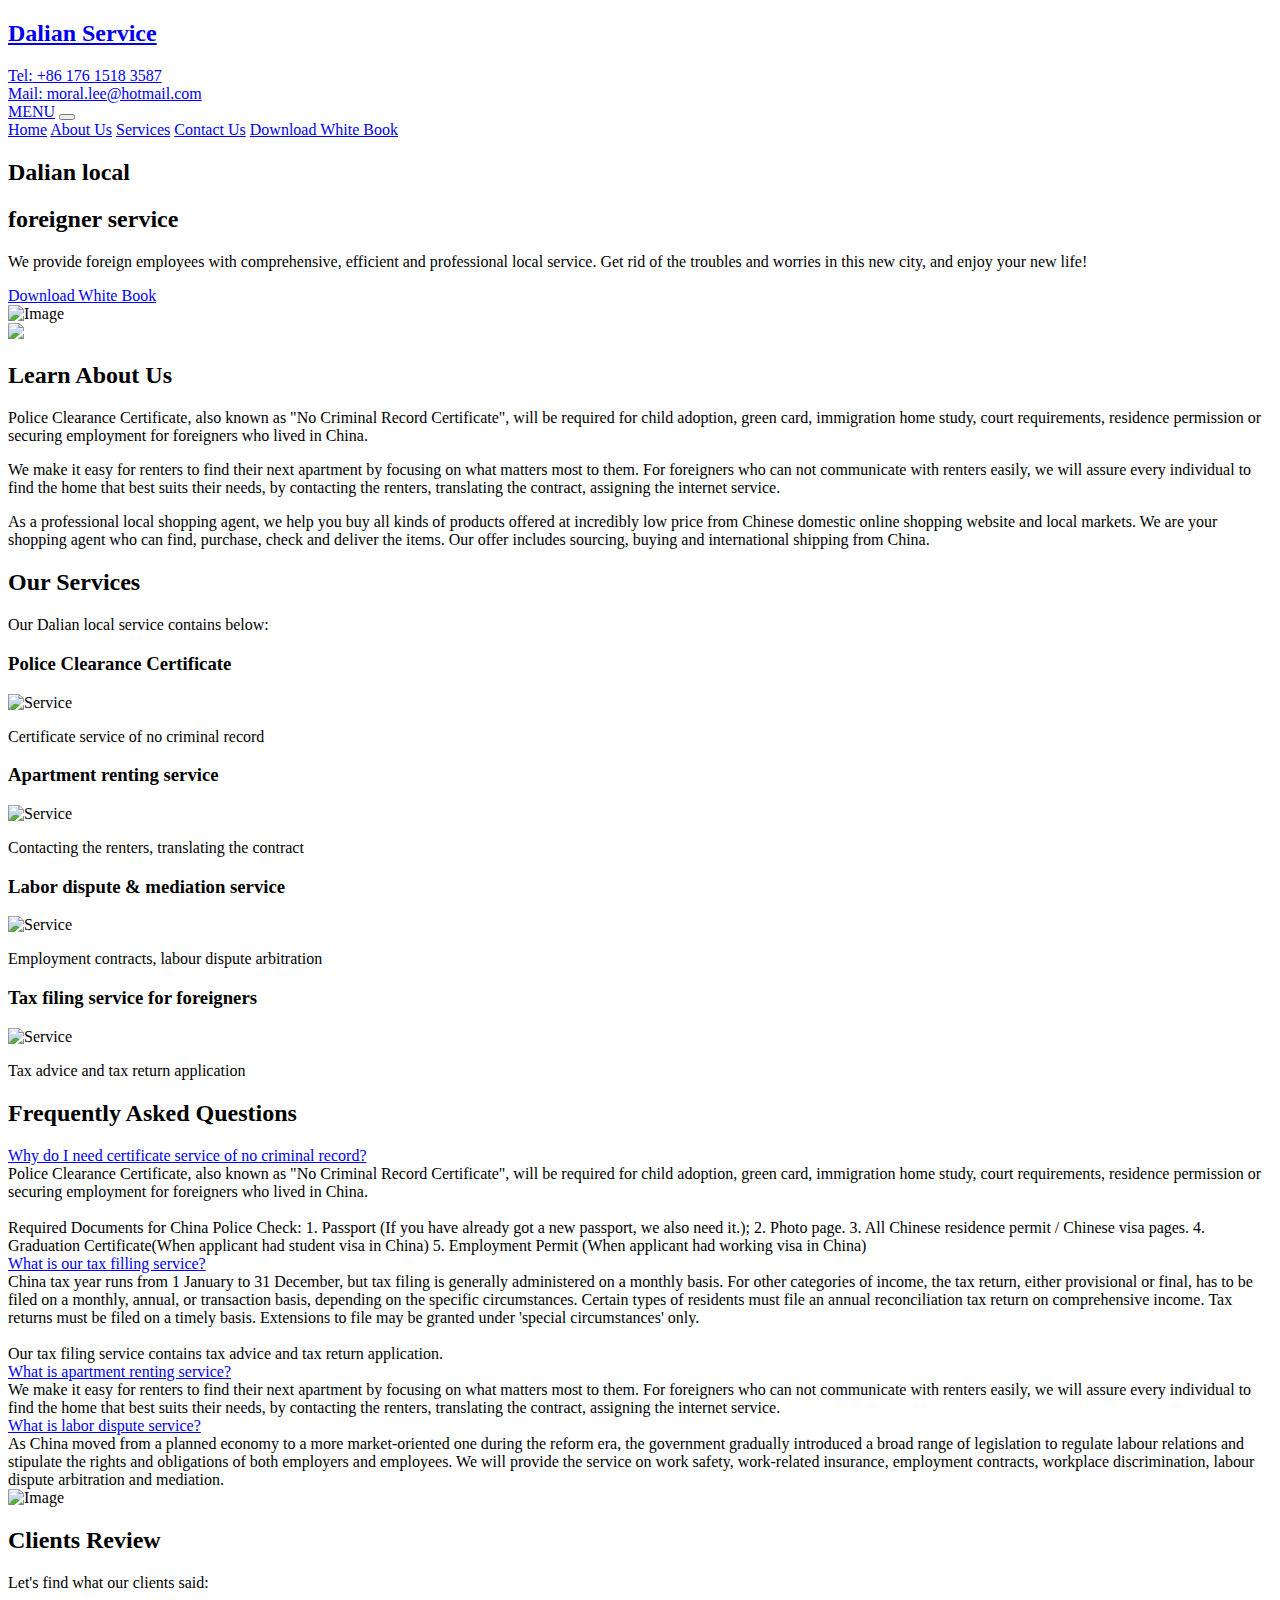
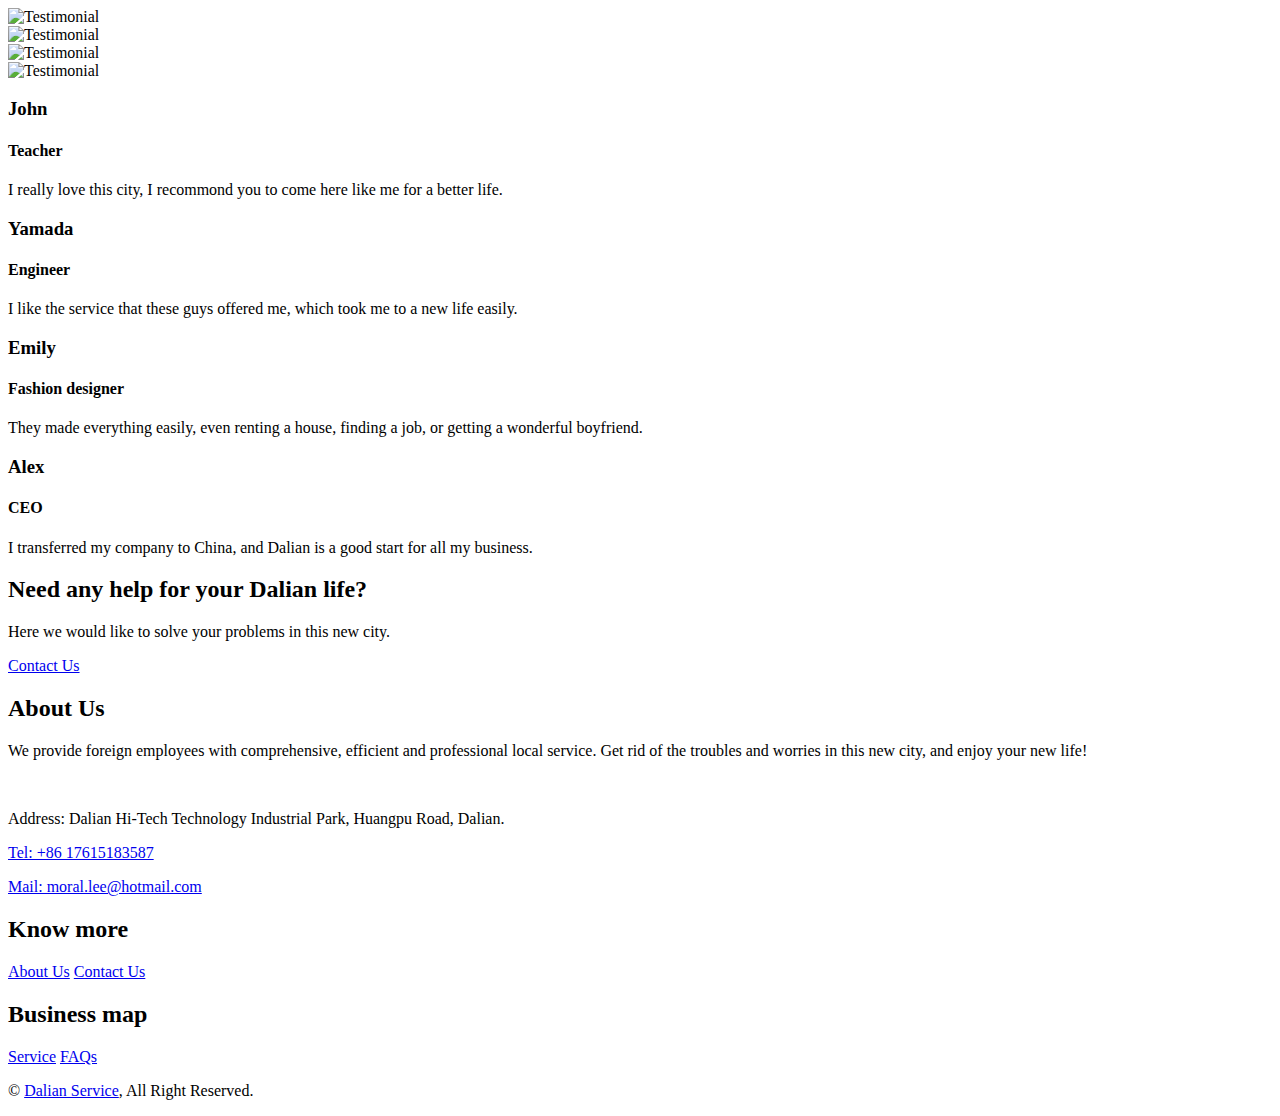
==== index.html @ 691d1328 "Update index.html" ====
<!DOCTYPE html>
<html lang="zh">
    <head>
        <meta charset="utf-8">
        <title>Dalian Service</title>
        <meta content="width=device-width, initial-scale=1.0" name="viewport">

        <!-- Favicon -->
        <link rel="icon" href="https://dalianservice.com/favicon.ico">
        
        
        <!-- CSS Libraries -->
        <link href="https://cdn.jsdelivr.net/gh/dalianservice/cdn@rhinoceros/css/bootstrap.min.css" rel="stylesheet">
        <link href="https://cdn.jsdelivr.net/gh/dalianservice/cdn@rhinoceros/css/all.min.css" rel="stylesheet">
        <link href="https://cdn.jsdelivr.net/gh/dalianservice/cdn@rhinoceros/lib/slick/slick.css" rel="stylesheet">
        <link href="https://cdn.jsdelivr.net/gh/dalianservice/cdn@rhinoceros/lib/slick/slick-theme.css" rel="stylesheet">
        <link href="https://cdn.jsdelivr.net/gh/dalianservice/cdn@rhinoceros/lib/lightbox/css/lightbox.min.css" rel="stylesheet">
        

        <!-- Template Stylesheet -->
        <link href="https://cdn.jsdelivr.net/gh/dalianservice/cdn@rhinoceros/css/style.css" rel="stylesheet">
    </head>

    <body>
        <div class="wrapper">
            <!-- Header Start -->
            <div class="header">
                <div class="container-fluid">
                    <div class="row align-items-center">
                        <div class="col-lg-2">
                            <div class="brand">
                                <h2><strong><a href="https://dalianservice.com">Dalian Service</a></strong></h2>
                            </div>
                        </div>
                        <div class="col-lg-10">
                            <div class="topbar">
                                <div class="topbar-col">
                                    <a href="tel:+86 176 1518 3587">Tel: +86 176 1518 3587</a>
                                </div>
                                <div class="topbar-col">
                                    <a href="mailto:moral.lee@hotmail.com">Mail: moral.lee@hotmail.com</a>
                                </div>
                                <div class="topbar-col">
                                    <div class="topbar-social">
                                    </div>
                                </div>
                            </div>
                            <div class="navbar navbar-expand-lg bg-light navbar-light">
                                <a href="#" class="navbar-brand">MENU</a>
                                <button type="button" class="navbar-toggler" data-toggle="collapse" data-target="#navbarCollapse">
                                    <span class="navbar-toggler-icon"></span>
                                </button>

                                <div class="collapse navbar-collapse justify-content-between" id="navbarCollapse">
                                    <div class="navbar-nav ml-auto">
                                        <a href="https://dalianservice.com" class="nav-item nav-link active">Home</a>
                                        <a href="#about" class="nav-item nav-link">About Us</a>
                                        <a href="#services" class="nav-item nav-link">Services</a>
                                        <a href="#contact" class="nav-item nav-link">Contact Us</a>
                                        <a href="https://cdn.jsdelivr.net/gh/dalianservice/cdn@rhinoceros/asset/whitebook.pdf" class="btn">Download White Book</a>
                                    </div>
                                </div>
                            </div>
                        </div>
                    </div>
                </div>
            </div>
            <!-- Header End -->


            <!-- Hero Start -->
            <div class="hero">
                <div class="container-fluid">
                    <div class="row align-items-center">
                        <div class="col-md-6">
                            <h2>Dalian local</h2>
                            <h2><span>foreigner</span> service</h2>
                            <p>We provide foreign employees with comprehensive, efficient and professional local service. Get rid of the troubles and worries in this new city, and enjoy your new life!</p>
                            <a class="btn" href="https://cdn.jsdelivr.net/gh/dalianservice/cdn@rhinoceros/asset/whitebook.pdf">Download White Book</a>
                        </div>
                        <div class="col-md-6">
                            <img src="https://dalianservice.com/img/hero.jpg" alt="Image">
                        </div>
                    </div>
                </div>
            </div>
            <!-- Hero End -->
            
              <a name="about"></a>
            <!-- About Start -->
            <div class="about">
                <div class="container-fluid">
                    <div class="row align-items-center">
                        <div class="col-md-6">
                            <div id="video-section">
                                <div class="youtube-player" data-id="MHGbItajTpc">
                                    <img src="https://dalianservice.com/img/dalian.jpg">
                                </div>
                            </div>
                        </div>

                        <div class="col-md-6">
                            <h2 class="section-title">Learn About Us</h2>
                            <p>
                                Police Clearance Certificate, also known as "No Criminal Record Certificate", will be required for child adoption, green card, immigration home study, court requirements, residence permission or securing employment for foreigners who lived in China.
                            </p>
                            <p>
                               We make it easy for renters to find their next apartment by focusing on what matters most to them. For foreigners who can not communicate with renters easily, we will assure every individual to find the home that best suits their needs, by contacting the renters, translating the contract, assigning the internet service.
                            </p>
                            <p>
                            As a professional local shopping agent, we help you buy all kinds of products offered at incredibly low price from Chinese domestic online shopping website and local markets. We are your shopping agent who can find, purchase, check and deliver the items. Our offer includes sourcing, buying and international shipping from China.
                            </p>
                        </div>
                    </div>
                </div>
            </div>
            <!-- About End -->

                       <a name="services"></a>
            <!-- Service Start -->
            <div class="service">
                <div class="container-fluid">
                    <div class="section-header">
                        <h2>Our Services</h2>
 
                        <p>Our Dalian local service contains below:</p>
                    </div>
                    <div class="row">
                        <div class="col-lg-3 col-md-6">
                            <div class="service-item">
                                <h3>Police Clearance Certificate</h3>
                                <img src="https://dalianservice.com/img/certification.jpg" alt="Service">
                                <p>Certificate service of no criminal record</p>
                            </div>
                        </div>
                        <div class="col-lg-3 col-md-6">
                            <div class="service-item">
                                <h3>Apartment renting service</h3>
                                <img src="https://dalianservice.com/img/house.jpg" alt="Service">
                                <p>Contacting the renters, translating the contract</p>
                            </div>
                        </div>
                        <div class="col-lg-3 col-md-6">
                            <div class="service-item">
                                <h3>Labor dispute & mediation service</h3>
                                <img src="https://dalianservice.com/img/labor.jpg" alt="Service">
                                <p>Employment contracts, labour dispute arbitration</p>
                            </div>
                        </div>
                        <div class="col-lg-3 col-md-6">
                            <div class="service-item">
                                <h3>Tax filing service for foreigners</h3>
                                <img src="https://dalianservice.com/img/tax.jpg" alt="Service">
                                <p>Tax advice and tax return application</p>
                            </div>
                        </div>
                    </div>
                </div>
            </div>
            <!-- Service End -->

                       <a name="faq"></a>
            <!-- FAQs Start -->
            <div class="faqs">
                <div class="container-fluid">
                    <div class="row align-items-center">
                        <div class="col-md-6">
                            <h2 class="section-title">Frequently Asked Questions</h2>
                            <div id="accordion">
                                <div class="card">
                                    <div class="card-header">
                                        <a class="card-link collapsed" data-toggle="collapse" href="#collapseOne" aria-expanded="true">
                                           Why do I need certificate service of no criminal record?
                                        </a>
                                    </div>
                                    <div id="collapseOne" class="collapse show" data-parent="#accordion">
                                        <div class="card-body">
                                            Police Clearance Certificate, also known as "No Criminal Record Certificate", will be required for child adoption, green card, immigration home study, court requirements, residence permission or securing employment for foreigners who lived in China.<br /><br />Required Documents for China Police Check: 1. Passport (If you have already got a new passport, we also need it.); 2. Photo page. 3. All Chinese residence permit / Chinese visa pages. 4. Graduation Certificate(When applicant had student visa in China) 5. Employment Permit (When applicant had working visa in China)

                                        </div>
                                    </div>
                                </div>
                                <div class="card">
                                    <div class="card-header">
                                        <a class="card-link" data-toggle="collapse" href="#collapseTwo">
                                            What is our tax filling service?
                                        </a>
                                    </div>
                                    <div id="collapseTwo" class="collapse" data-parent="#accordion">
                                        <div class="card-body">
                                            China tax year runs from 1 January to 31 December, but tax filing is generally administered on a monthly basis. For other categories of income, the tax return, either provisional or final, has to be filed on a monthly, annual, or transaction basis, depending on the specific circumstances. Certain types of residents must file an annual reconciliation tax return on comprehensive income. Tax returns must be filed on a timely basis. Extensions to file may be granted under 'special circumstances' only. <br /><br />Our tax filing service contains tax advice and tax return application.
                                        </div>
                                    </div>
                                </div>
                                <div class="card">
                                    <div class="card-header">
                                        <a class="card-link" data-toggle="collapse" href="#collapseThree">
                                            What is apartment renting service?
                                        </a>
                                    </div>
                                    <div id="collapseThree" class="collapse" data-parent="#accordion">
                                        <div class="card-body">
                                           We make it easy for renters to find their next apartment by focusing on what matters most to them. For foreigners who can not communicate with renters easily, we will assure every individual to find the home that best suits their needs, by contacting the renters, translating the contract, assigning the internet service.
                                        </div>
                                    </div>
                                </div>
                                <div class="card">
                                    <div class="card-header">
                                        <a class="card-link" data-toggle="collapse" href="#collapseFour">
                                            What is labor dispute service?
                                        </a>
                                    </div>
                                    <div id="collapseFour" class="collapse" data-parent="#accordion">
                                        <div class="card-body">
                                            As China moved from a planned economy to a more market-oriented one during the reform era, the government gradually introduced a broad range of legislation to regulate labour relations and stipulate the rights and obligations of both employers and employees. We will provide the service on work safety, work-related insurance, employment contracts, workplace discrimination, labour dispute arbitration and mediation.
                                        </div>
                                    </div>
                                </div> 
                            </div>
                        </div>
                        <div class="col-md-6">
                            <img src="https://dalianservice.com/img/faqs.jpg" alt="Image">
                        </div>
                    </div>
                </div>
            </div>
            <!-- FAQs End -->

                       <a name="review"></a>
            <!-- Testimonial Start -->
            <div class="testimonial">
                <div class="container">
                    <div class="section-header">
                        <h2>Clients Review</h2>
                        <p>Let's find what our clients said:</p>
                    </div>
                    <div class="row">
                        <div class="col-12">
                            <div class="testimonial-slider-nav">
                                <div class="slider-nav"><img src="https://dalianservice.com/img/testimonial-1.jpg" alt="Testimonial"></div>
                                <div class="slider-nav"><img src="https://dalianservice.com/img/testimonial-2.jpg" alt="Testimonial"></div>
                                <div class="slider-nav"><img src="https://dalianservice.com/img/testimonial-3.jpg" alt="Testimonial"></div>
                                <div class="slider-nav"><img src="https://dalianservice.com/img/testimonial-4.jpg" alt="Testimonial"></div>
                            </div>
                        </div>
                    </div>
                    <div class="row">
                        <div class="col-12">
                            <div class="testimonial-slider">
                                <div class="slider-item">
                                    <h3>John</h3>
                                    <h4>Teacher</h4>
                                    <p>I really love this city, I recommond you to come here like me for a better life.</p>
                                </div>
                                <div class="slider-item">
                                    <h3>Yamada</h3>
                                    <h4>Engineer</h4>
                                    <p>I like the service that these guys offered me, which took me to a new life easily.</p>
                                </div>
                                <div class="slider-item">
                                    <h3>Emily</h3>
                                    <h4>Fashion designer</h4>
                                    <p>They made everything easily, even renting a house, finding a job, or getting a wonderful boyfriend.</p>
                                </div>
                                <div class="slider-item">
                                    <h3>Alex</h3>
                                    <h4>CEO</h4>
                                    <p>I transferred my company to China, and Dalian is a good start for all my business.</p>
                                </div>

                            </div>
                        </div>
                    </div>
                </div>
            </div>
            <!-- Testimonial End -->

        <a name="contact"></a>    
            <!-- Call to Action Start -->
            <div class="call-to-action">
                <div class="container">
                    <div class="row align-items-center">
                        <div class="col-md-9">
                            <h2>Need any help for your Dalian life?</h2>
                            <p>
                                Here we would like to solve your problems in this new city.
                            </p>
                        </div>
                        <div class="col-md-3">
                            <a class="btn" href="mailto:moral.lee@hotmail.com">Contact Us</a>
                        </div>
                    </div>
                </div>
            </div>
            <!-- Call to Action End -->


            <!-- Footer Start -->
            <div class="footer">
                <div class="container">
                    <div class="row">
                        <div class="col-md-5">
                            <div class="footer-about">
                                <h2>About Us</h2>
                                <p>
                                    We provide foreign employees with comprehensive, efficient and professional local service. Get rid of the troubles and worries in this new city, and enjoy your new life!
                                </p>
                                <br>
                                <p>Address: Dalian Hi-Tech Technology Industrial Park, Huangpu Road, Dalian.</p>
                                <p><a href="tel:+86 176 1518 3587">Tel: +86 17615183587</a></p>
                                <p><a href="mailto:moral.lee@hotmail.com">Mail: moral.lee@hotmail.com</a></p>
                            </div>
                        </div>
                        <div class="col-md-7">
                            <div class="row">
                                <div class="col-md-6">
                                    <div class="footer-link">
                                        <h2>Know more</h2>
                                        <a href="https://dalianservice.com/#about">About Us</a>
                                        <a href="https://dalianservice.com/#contact">Contact Us</a>
                                    </div>
                                </div>
                                <div class="col-md-6">
                                    <div class="footer-link">
                                        <h2>Business map</h2>
                                        <a href="https://dalianservice.com/#service">Service</a>
                                        <a href="https://dalianservice.com/#faq">FAQs</a>
                                    </div>
                                </div>
                            </div>
                        </div>
                    </div>
                </div>
                <div class="container copyright">
                    <div class="row">
                        <div class="col-md-6">
                            <p>&copy; <a href="https://dalianservice.com">Dalian Service</a>, All Right Reserved.</p>
                        </div>
                        <div class="col-md-6">
                            <p></p>
                        </div>
                    </div>
                </div>
            </div>
            <!-- Footer End -->
        </div>

        <!-- JavaScript Libraries -->
        <script src="https://cdn.jsdelivr.net/gh/dalianservice/cdn@rhinoceros/js/jquery-3.4.1.min.js"></script>
        <script src="https://cdn.jsdelivr.net/gh/dalianservice/cdn@rhinoceros/js/bootstrap.bundle.min.js"></script>
        <script src="https://cdn.jsdelivr.net/gh/dalianservice/cdn@rhinoceros/lib/slick/slick.min.js"></script>
        <script src="https://cdn.jsdelivr.net/gh/dalianservice/cdn@rhinoceros/lib/isotope/isotope.pkgd.min.js"></script>
        <script src="https://cdn.jsdelivr.net/gh/dalianservice/cdn@rhinoceros/lib/lightbox/js/lightbox.min.js"></script>

        <!-- Template Javascript -->
        <script src="https://cdn.jsdelivr.net/gh/dalianservice/cdn@rhinoceros/js/main.js"></script>
    </body>
</html>
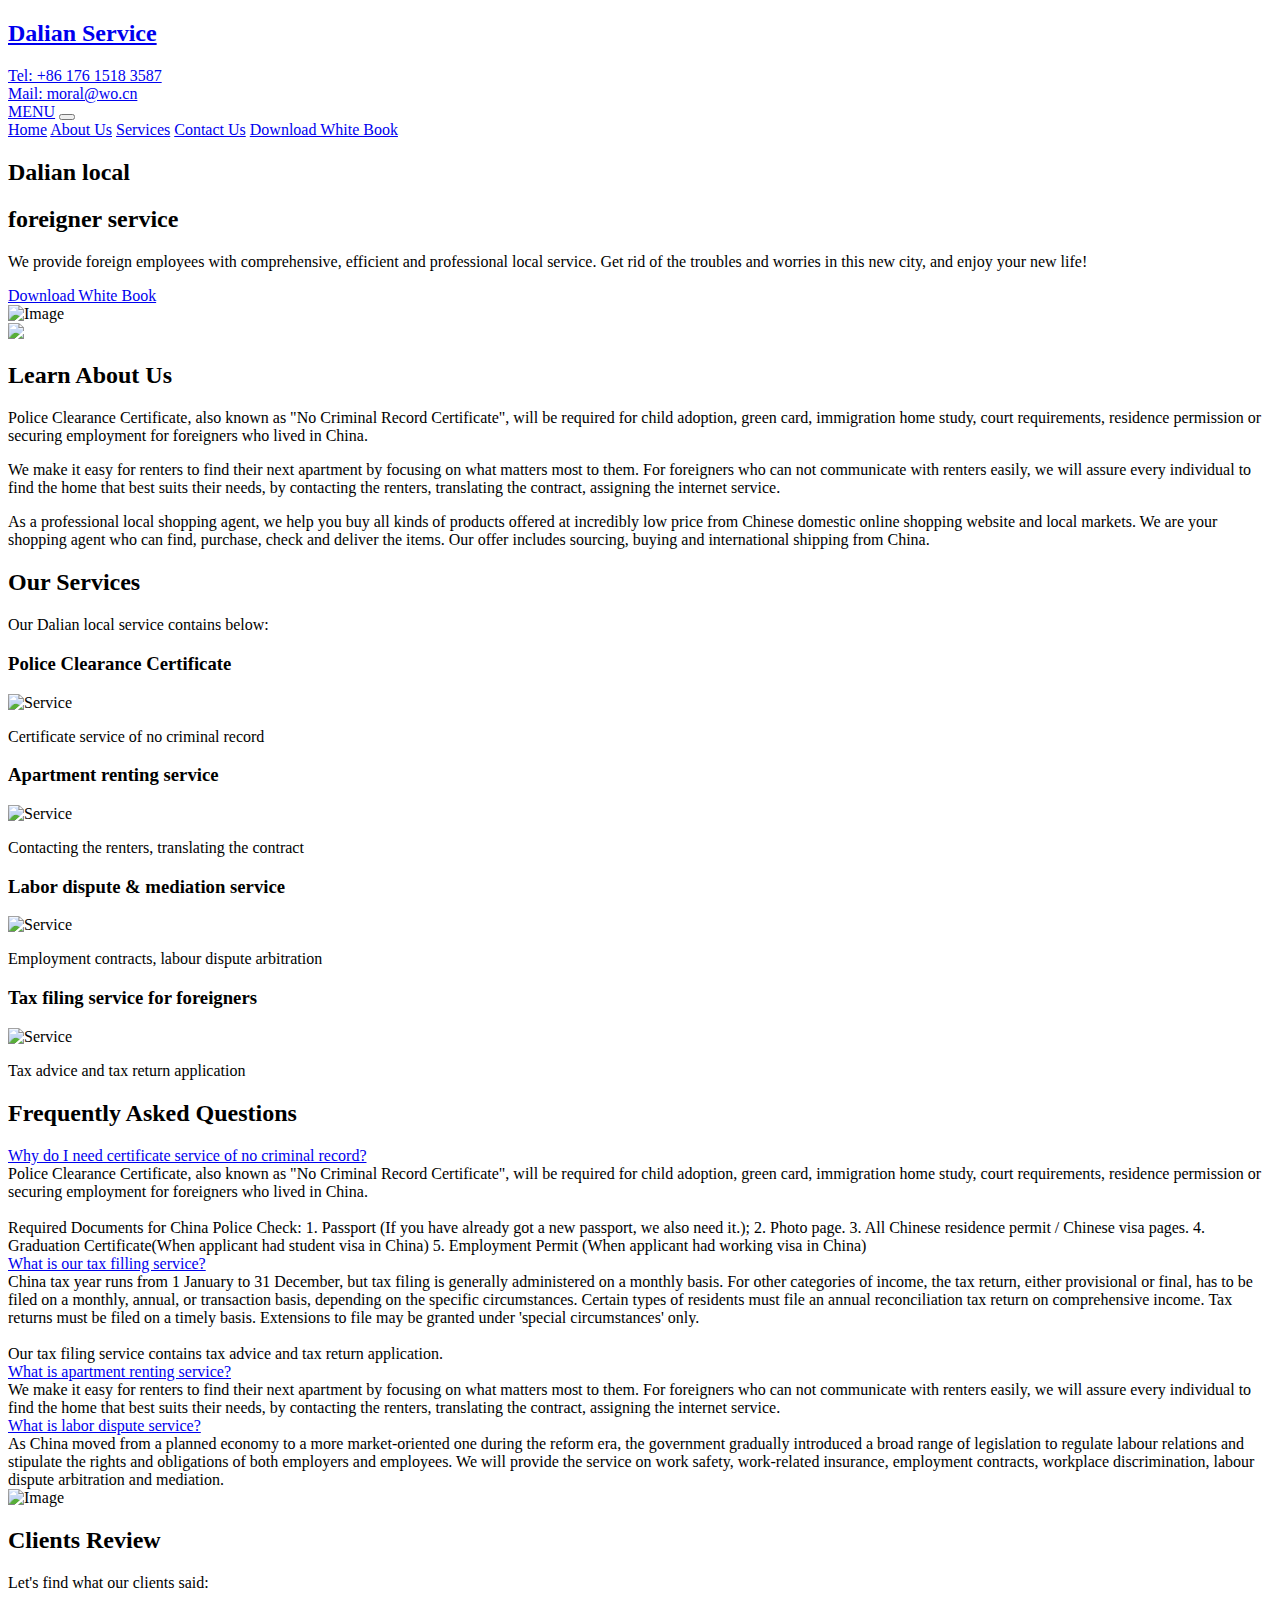
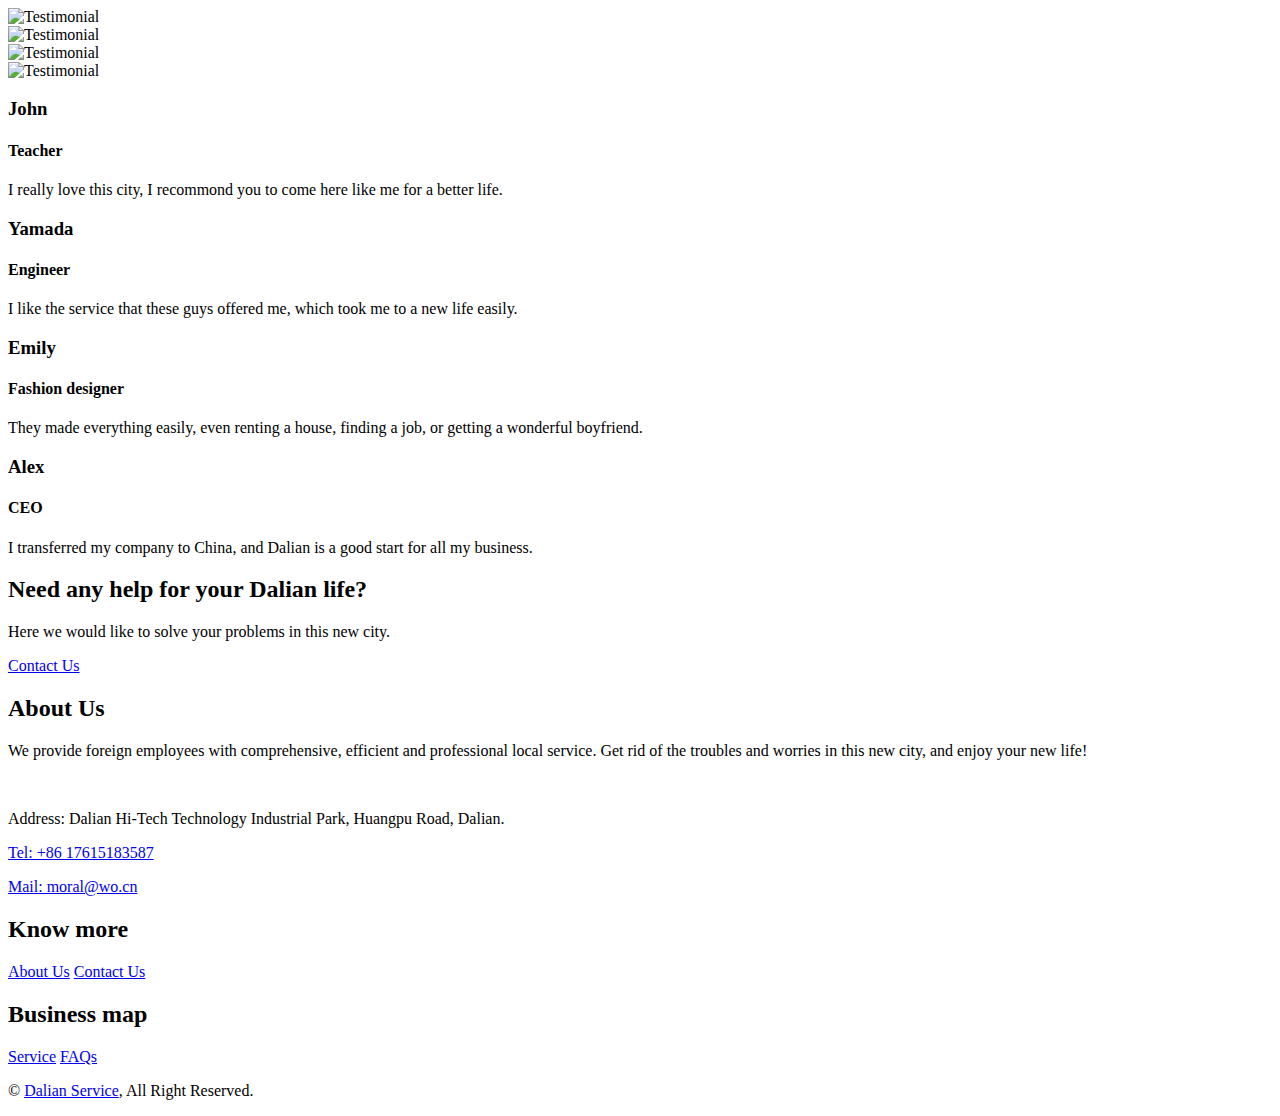
==== commit ed7c8bbd: "Update index.html" ====
--- a/index.html
+++ b/index.html
@@ -10,15 +10,15 @@
         
         
         <!-- CSS Libraries -->
-        <link href="https://cdn.jsdelivr.net/gh/dalianservice/cdn@rhinoceros/css/bootstrap.min.css" rel="stylesheet">
-        <link href="https://cdn.jsdelivr.net/gh/dalianservice/cdn@rhinoceros/css/all.min.css" rel="stylesheet">
-        <link href="https://cdn.jsdelivr.net/gh/dalianservice/cdn@rhinoceros/lib/slick/slick.css" rel="stylesheet">
-        <link href="https://cdn.jsdelivr.net/gh/dalianservice/cdn@rhinoceros/lib/slick/slick-theme.css" rel="stylesheet">
-        <link href="https://cdn.jsdelivr.net/gh/dalianservice/cdn@rhinoceros/lib/lightbox/css/lightbox.min.css" rel="stylesheet">
+        <link href="https://dalianservice.com/css/bootstrap.min.css" rel="stylesheet">
+        <link href="https://dalianservice.com/css/all.min.css" rel="stylesheet">
+        <link href="https://dalianservice.com/lib/slick/slick.css" rel="stylesheet">
+        <link href="https://dalianservice.com/lib/slick/slick-theme.css" rel="stylesheet">
+        <link href="https://dalianservice.com/lib/lightbox/css/lightbox.min.css" rel="stylesheet">
         
 
         <!-- Template Stylesheet -->
-        <link href="https://cdn.jsdelivr.net/gh/dalianservice/cdn@rhinoceros/css/style.css" rel="stylesheet">
+        <link href="https://dalianservice.com/css/style.css" rel="stylesheet">
     </head>
 
     <body>
@@ -38,7 +38,7 @@
                                     <a href="tel:+86 176 1518 3587">Tel: +86 176 1518 3587</a>
                                 </div>
                                 <div class="topbar-col">
-                                    <a href="mailto:moral.lee@hotmail.com">Mail: moral.lee@hotmail.com</a>
+                                    <a href="mailto:moral@wo.cn">Mail: moral@wo.cn</a>
                                 </div>
                                 <div class="topbar-col">
                                     <div class="topbar-social">
@@ -57,7 +57,7 @@
                                         <a href="#about" class="nav-item nav-link">About Us</a>
                                         <a href="#services" class="nav-item nav-link">Services</a>
                                         <a href="#contact" class="nav-item nav-link">Contact Us</a>
-                                        <a href="https://cdn.jsdelivr.net/gh/dalianservice/cdn@rhinoceros/asset/whitebook.pdf" class="btn">Download White Book</a>
+                                        <a href="https://dalianservice.com/asset/whitebook.pdf" class="btn">Download White Book</a>
                                     </div>
                                 </div>
                             </div>
@@ -76,7 +76,7 @@
                             <h2>Dalian local</h2>
                             <h2><span>foreigner</span> service</h2>
                             <p>We provide foreign employees with comprehensive, efficient and professional local service. Get rid of the troubles and worries in this new city, and enjoy your new life!</p>
-                            <a class="btn" href="https://cdn.jsdelivr.net/gh/dalianservice/cdn@rhinoceros/asset/whitebook.pdf">Download White Book</a>
+                            <a class="btn" href="https://dalianservice.com/asset/whitebook.pdf">Download White Book</a>
                         </div>
                         <div class="col-md-6">
                             <img src="https://dalianservice.com/img/hero.jpg" alt="Image">
@@ -287,7 +287,7 @@
                             </p>
                         </div>
                         <div class="col-md-3">
-                            <a class="btn" href="mailto:moral.lee@hotmail.com">Contact Us</a>
+                            <a class="btn" href="mailto:moral@wo.cn">Contact Us</a>
                         </div>
                     </div>
                 </div>
@@ -308,7 +308,7 @@
                                 <br>
                                 <p>Address: Dalian Hi-Tech Technology Industrial Park, Huangpu Road, Dalian.</p>
                                 <p><a href="tel:+86 176 1518 3587">Tel: +86 17615183587</a></p>
-                                <p><a href="mailto:moral.lee@hotmail.com">Mail: moral.lee@hotmail.com</a></p>
+                                <p><a href="mailto:moral@wo.cn">Mail: moral@wo.cn</a></p>
                             </div>
                         </div>
                         <div class="col-md-7">
@@ -346,13 +346,13 @@
         </div>
 
         <!-- JavaScript Libraries -->
-        <script src="https://cdn.jsdelivr.net/gh/dalianservice/cdn@rhinoceros/js/jquery-3.4.1.min.js"></script>
-        <script src="https://cdn.jsdelivr.net/gh/dalianservice/cdn@rhinoceros/js/bootstrap.bundle.min.js"></script>
-        <script src="https://cdn.jsdelivr.net/gh/dalianservice/cdn@rhinoceros/lib/slick/slick.min.js"></script>
-        <script src="https://cdn.jsdelivr.net/gh/dalianservice/cdn@rhinoceros/lib/isotope/isotope.pkgd.min.js"></script>
-        <script src="https://cdn.jsdelivr.net/gh/dalianservice/cdn@rhinoceros/lib/lightbox/js/lightbox.min.js"></script>
+        <script src="https://dalianservice.com/js/jquery-3.4.1.min.js"></script>
+        <script src="https://dalianservice.com/js/bootstrap.bundle.min.js"></script>
+        <script src="https://dalianservice.com/lib/slick/slick.min.js"></script>
+        <script src="https://dalianservice.com/lib/isotope/isotope.pkgd.min.js"></script>
+        <script src="https://dalianservice.com/lib/lightbox/js/lightbox.min.js"></script>
 
         <!-- Template Javascript -->
-        <script src="https://cdn.jsdelivr.net/gh/dalianservice/cdn@rhinoceros/js/main.js"></script>
+        <script src="https://dalianservice.com/js/main.js"></script>
     </body>
 </html>
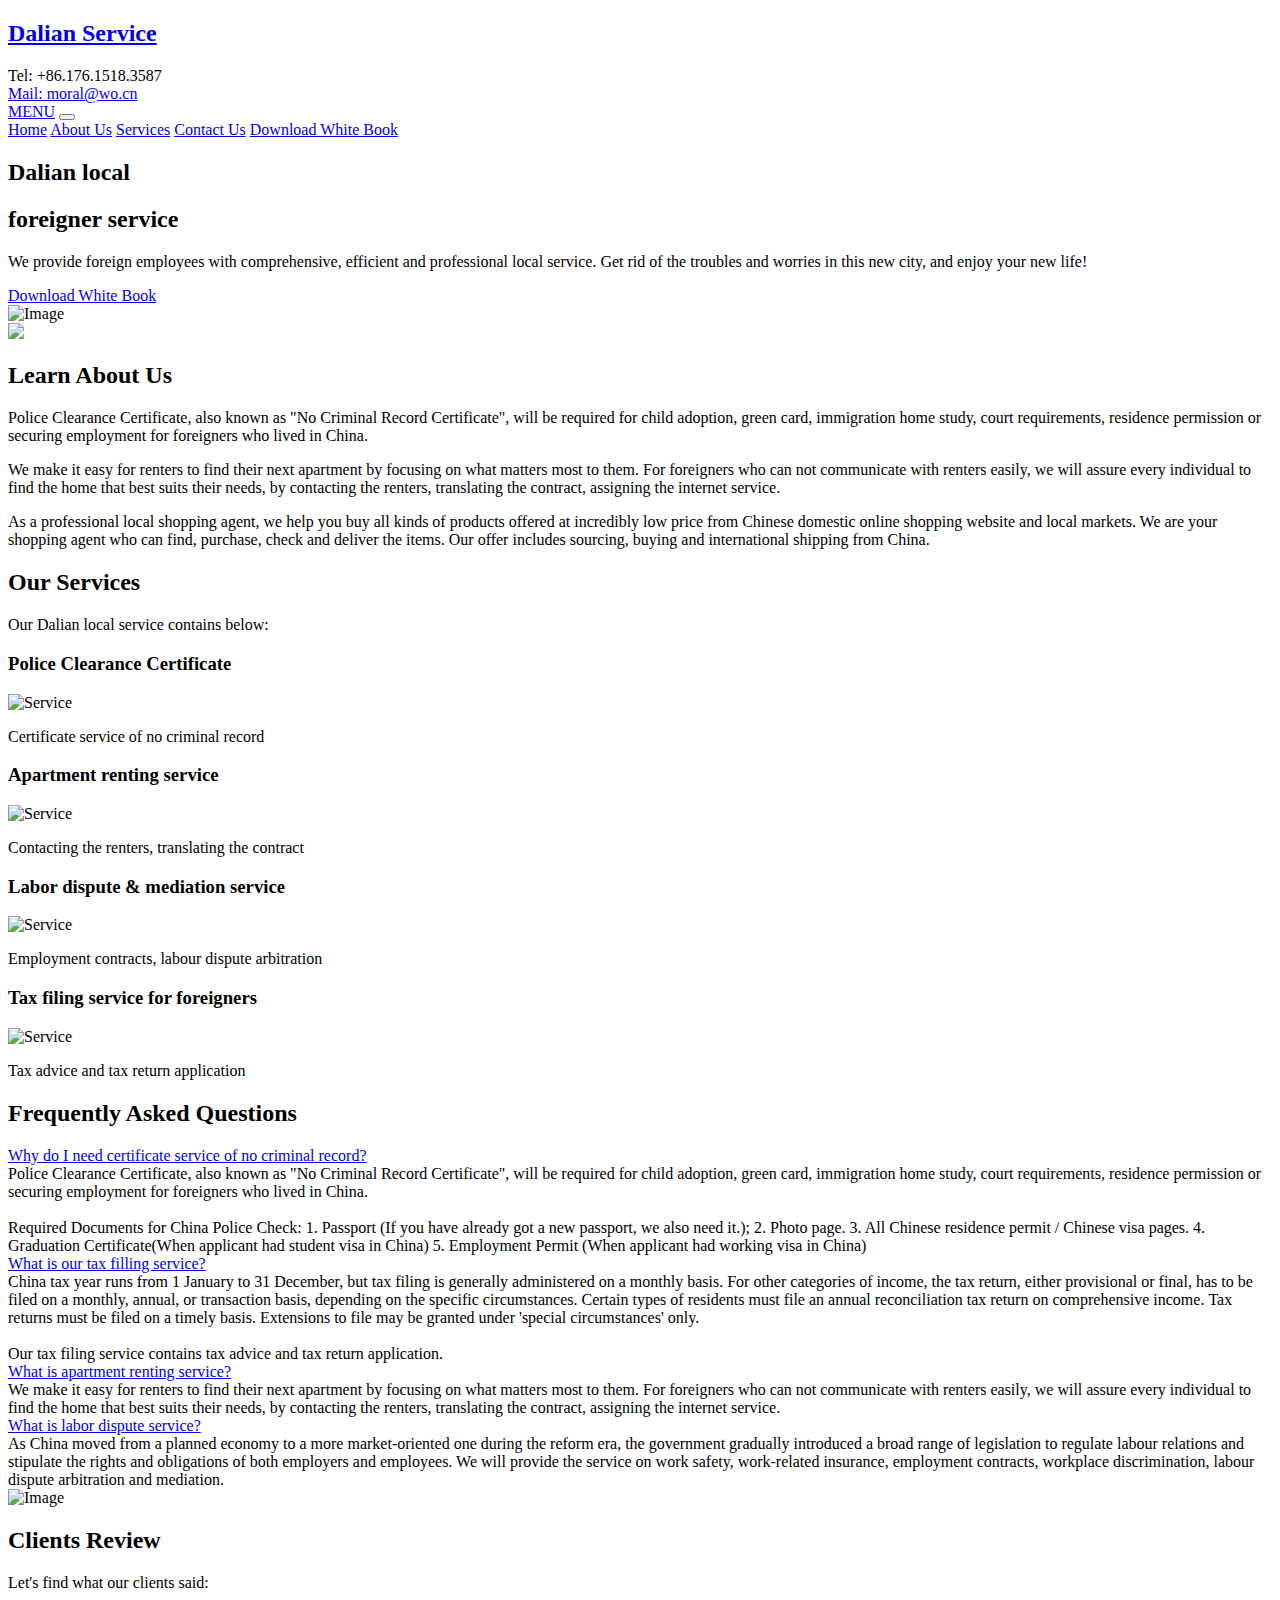
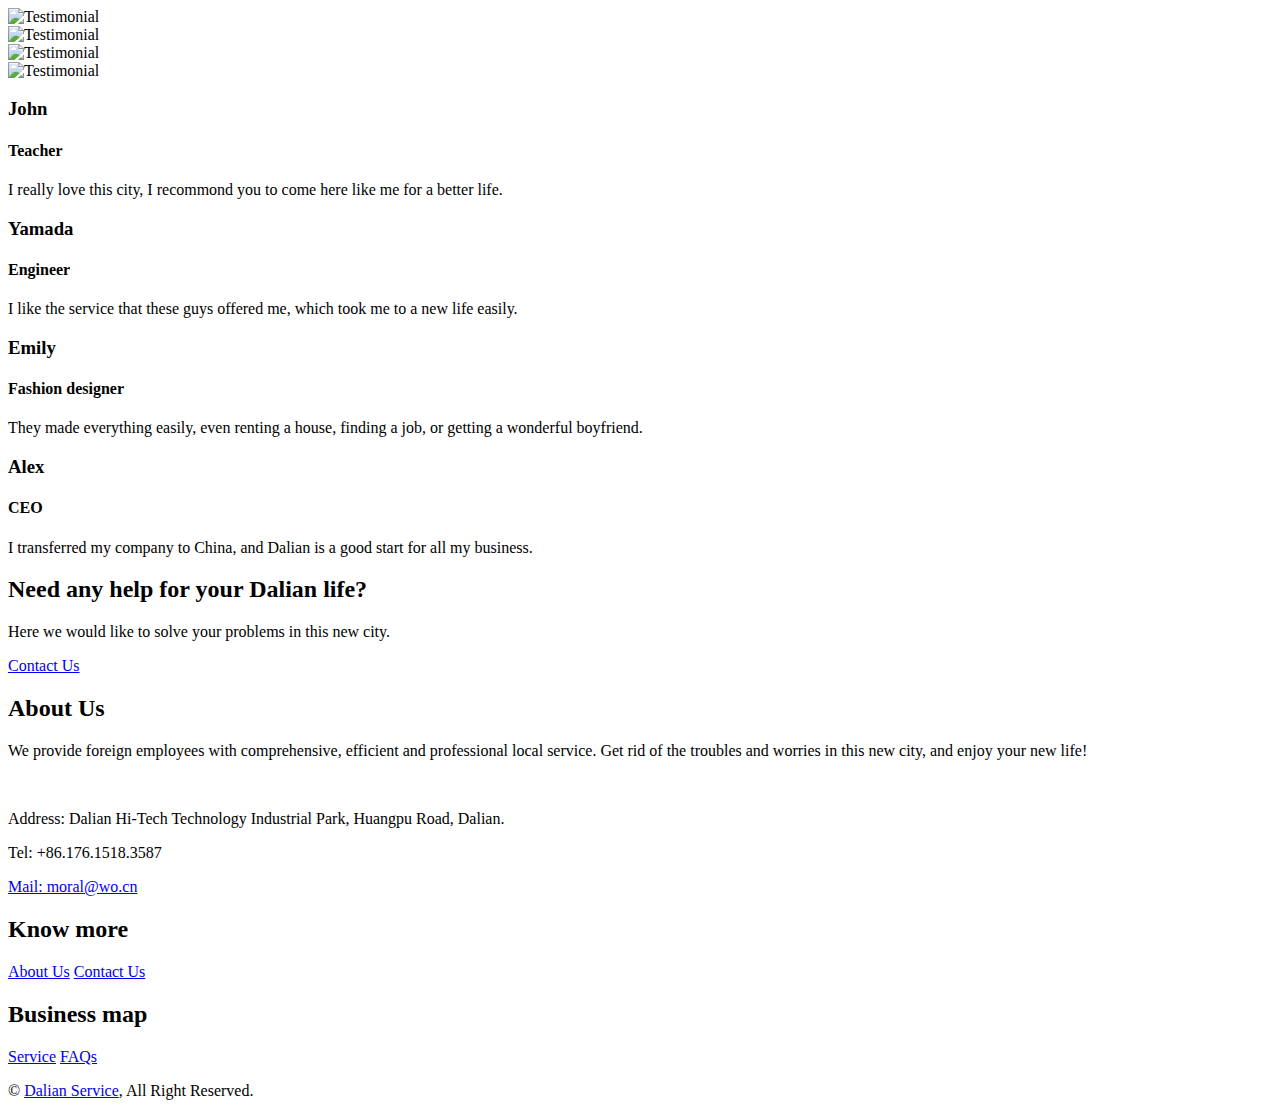
==== commit 3e2d0caf: "Update index.html" ====
--- a/index.html
+++ b/index.html
@@ -35,7 +35,7 @@
                         <div class="col-lg-10">
                             <div class="topbar">
                                 <div class="topbar-col">
-                                    <a href="tel:+86 176 1518 3587">Tel: +86 176 1518 3587</a>
+                                    Tel: +86.176.1518.3587
                                 </div>
                                 <div class="topbar-col">
                                     <a href="mailto:moral@wo.cn">Mail: moral@wo.cn</a>
@@ -307,7 +307,7 @@
                                 </p>
                                 <br>
                                 <p>Address: Dalian Hi-Tech Technology Industrial Park, Huangpu Road, Dalian.</p>
-                                <p><a href="tel:+86 176 1518 3587">Tel: +86 17615183587</a></p>
+                                <p>Tel: +86.176.1518.3587</p>
                                 <p><a href="mailto:moral@wo.cn">Mail: moral@wo.cn</a></p>
                             </div>
                         </div>
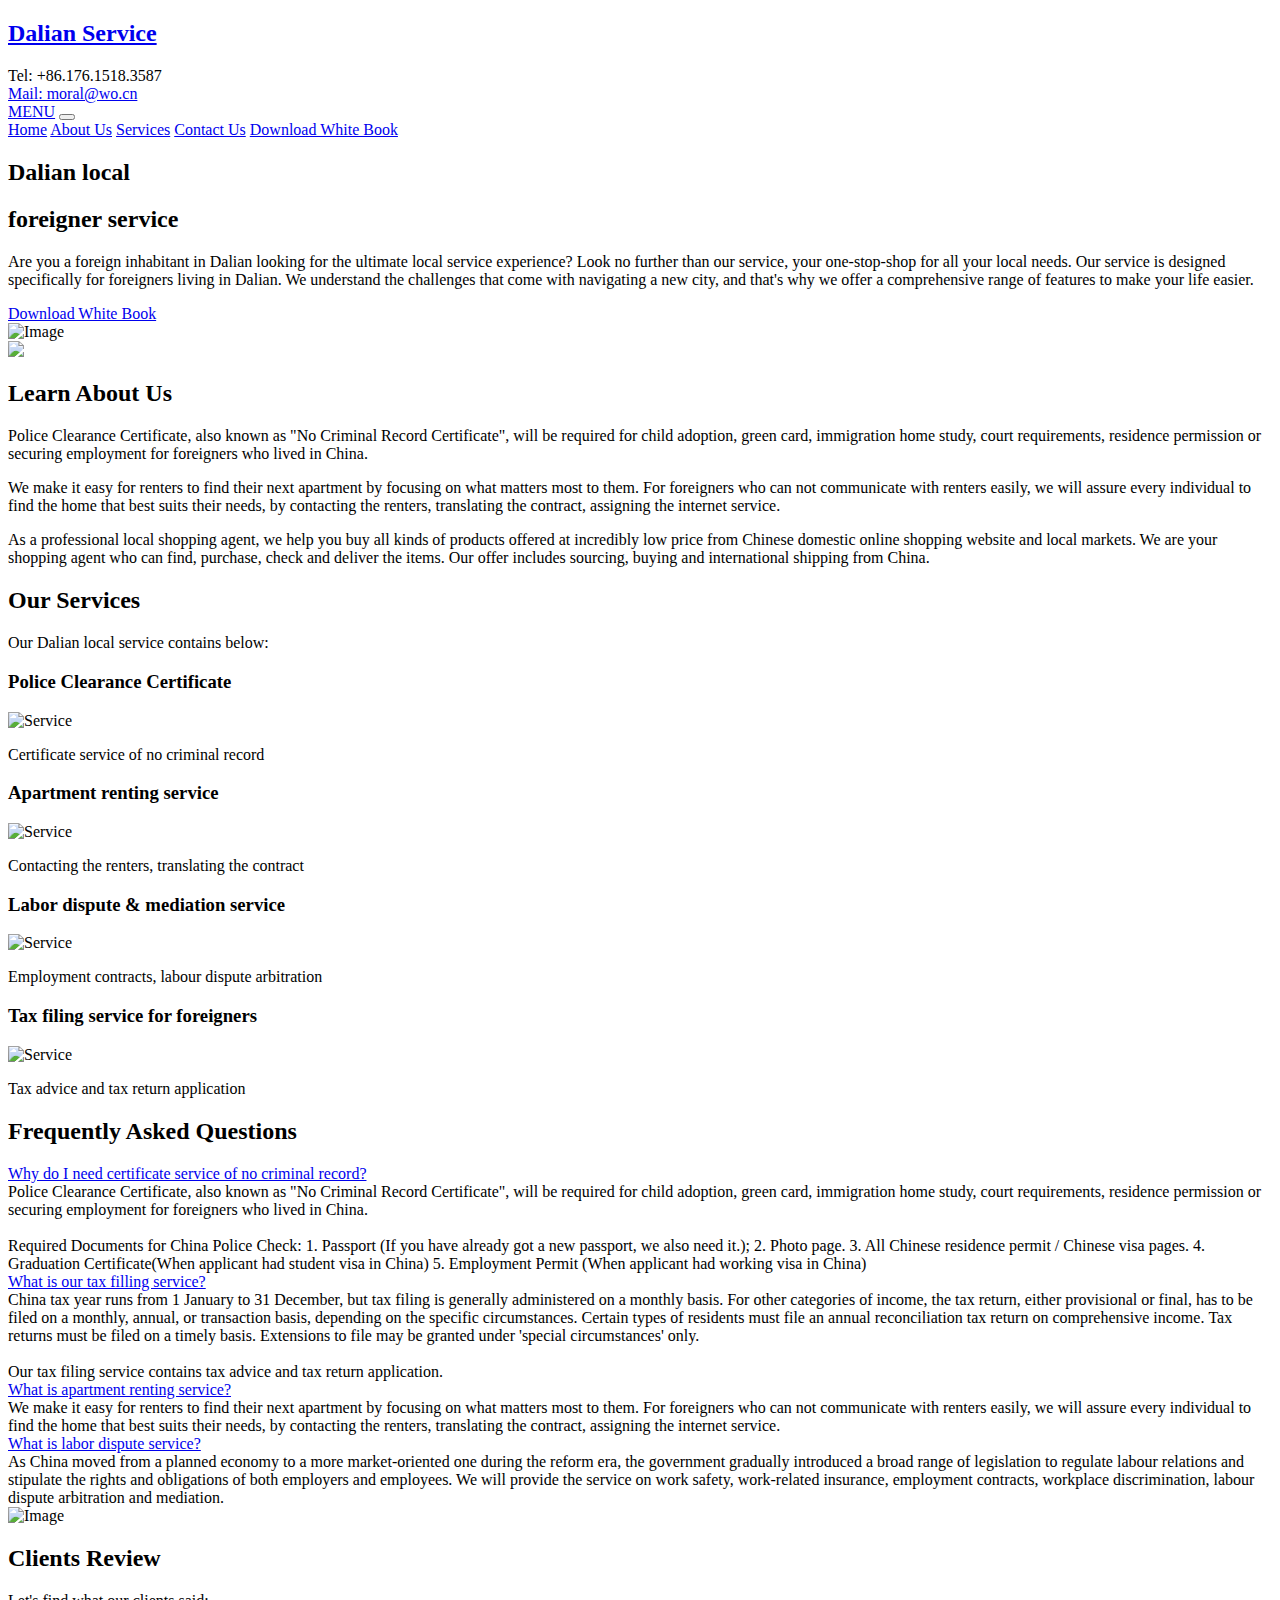
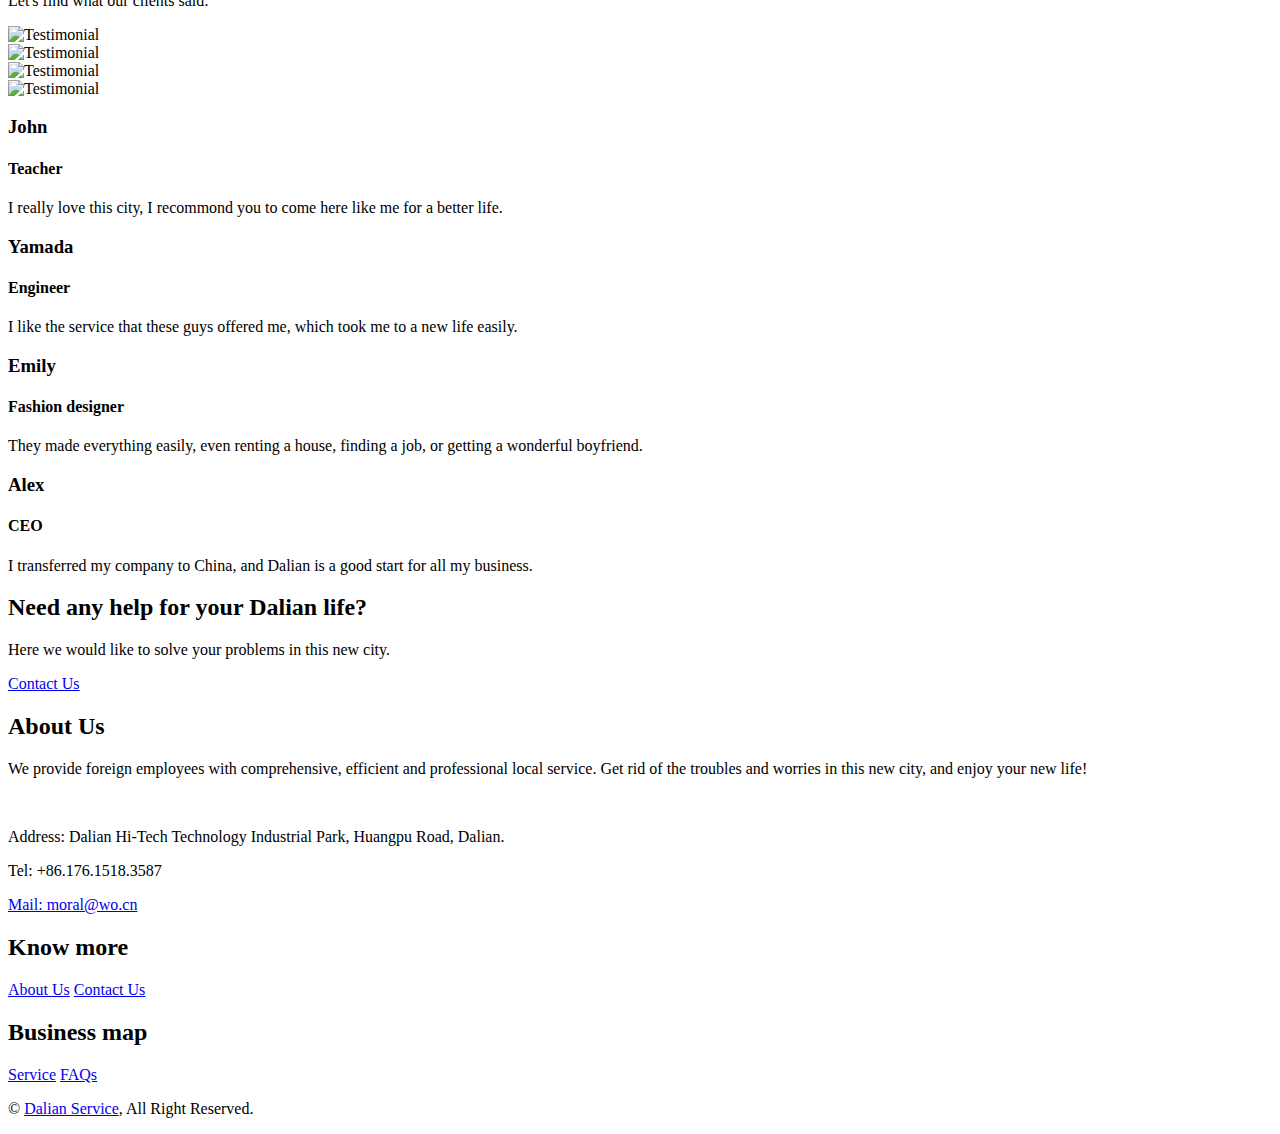
==== commit 81bfb719: "Update index.html" ====
--- a/index.html
+++ b/index.html
@@ -35,7 +35,7 @@
                         <div class="col-lg-10">
                             <div class="topbar">
                                 <div class="topbar-col">
-                                    Tel: +86.176.1518.3587
+                                    <a>Tel: +86.176.1518.3587</a>
                                 </div>
                                 <div class="topbar-col">
                                     <a href="mailto:moral@wo.cn">Mail: moral@wo.cn</a>
@@ -75,7 +75,7 @@
                         <div class="col-md-6">
                             <h2>Dalian local</h2>
                             <h2><span>foreigner</span> service</h2>
-                            <p>We provide foreign employees with comprehensive, efficient and professional local service. Get rid of the troubles and worries in this new city, and enjoy your new life!</p>
+                            <p>Are you a foreign inhabitant in Dalian looking for the ultimate local service experience? Look no further than our service, your one-stop-shop for all your local needs. Our service is designed specifically for foreigners living in Dalian. We understand the challenges that come with navigating a new city, and that's why we offer a comprehensive range of features to make your life easier.</p>
                             <a class="btn" href="https://dalianservice.com/asset/whitebook.pdf">Download White Book</a>
                         </div>
                         <div class="col-md-6">
@@ -307,7 +307,7 @@
                                 </p>
                                 <br>
                                 <p>Address: Dalian Hi-Tech Technology Industrial Park, Huangpu Road, Dalian.</p>
-                                <p>Tel: +86.176.1518.3587</p>
+                                <p><a>Tel: +86.176.1518.3587</a></p>
                                 <p><a href="mailto:moral@wo.cn">Mail: moral@wo.cn</a></p>
                             </div>
                         </div>
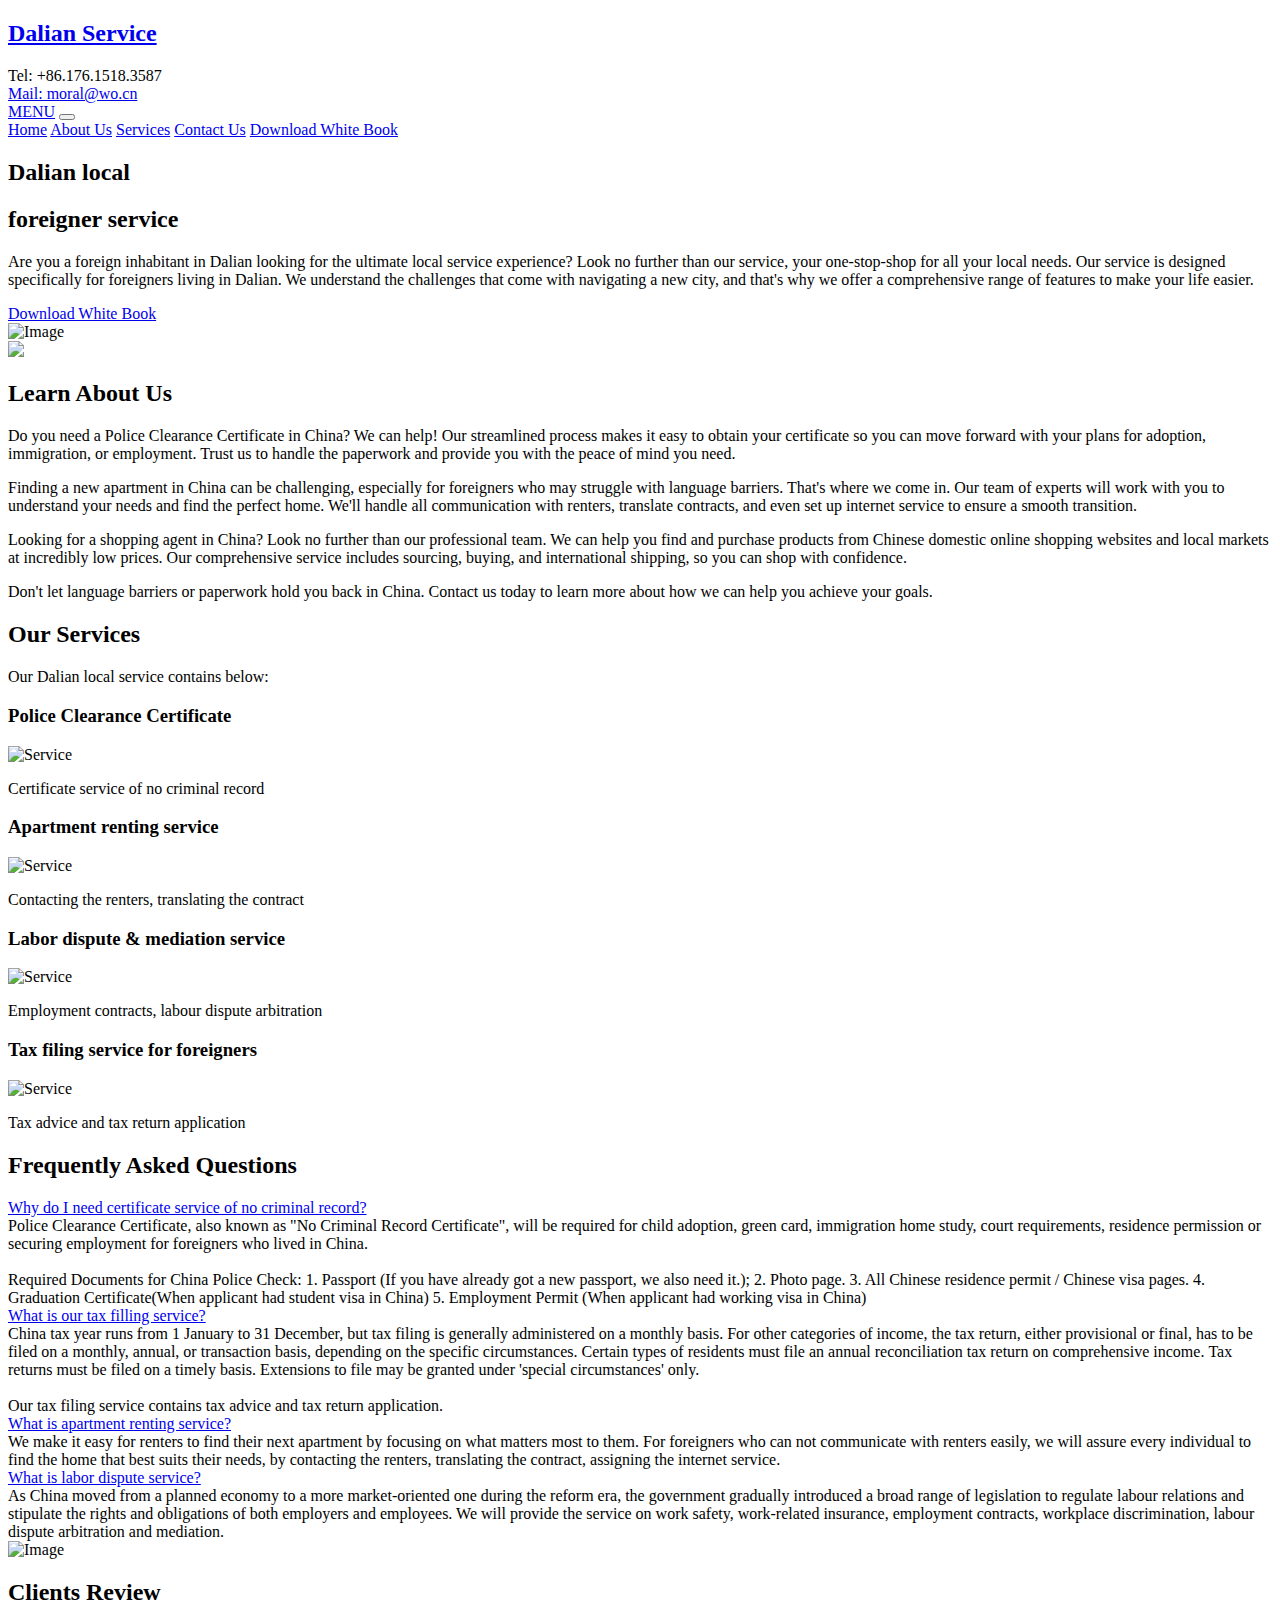
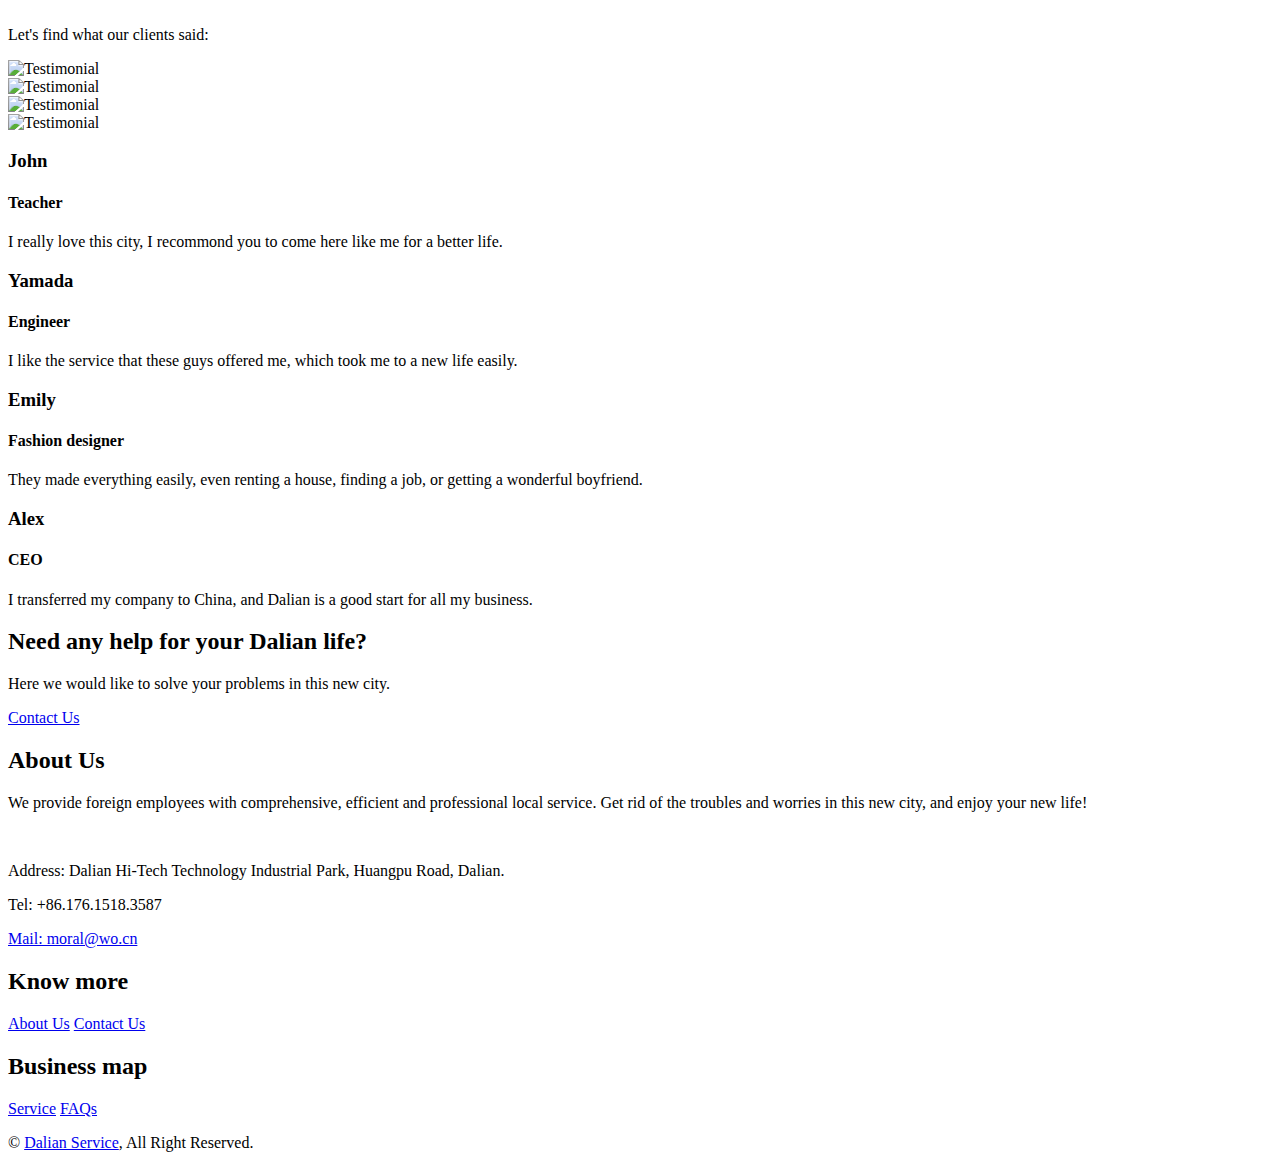
==== commit cad5c06d: "Update index.html" ====
--- a/index.html
+++ b/index.html
@@ -101,15 +101,13 @@
 
                         <div class="col-md-6">
                             <h2 class="section-title">Learn About Us</h2>
-                            <p>
-                                Police Clearance Certificate, also known as "No Criminal Record Certificate", will be required for child adoption, green card, immigration home study, court requirements, residence permission or securing employment for foreigners who lived in China.
-                            </p>
-                            <p>
-                               We make it easy for renters to find their next apartment by focusing on what matters most to them. For foreigners who can not communicate with renters easily, we will assure every individual to find the home that best suits their needs, by contacting the renters, translating the contract, assigning the internet service.
-                            </p>
-                            <p>
-                            As a professional local shopping agent, we help you buy all kinds of products offered at incredibly low price from Chinese domestic online shopping website and local markets. We are your shopping agent who can find, purchase, check and deliver the items. Our offer includes sourcing, buying and international shipping from China.
-                            </p>
+                            <p>Do you need a Police Clearance Certificate in China? We can help! Our streamlined process makes it easy to obtain your certificate so you can move forward with your plans for adoption, immigration, or employment. Trust us to handle the paperwork and provide you with the peace of mind you need.</p>
+
+<p>Finding a new apartment in China can be challenging, especially for foreigners who may struggle with language barriers. That's where we come in. Our team of experts will work with you to understand your needs and find the perfect home. We'll handle all communication with renters, translate contracts, and even set up internet service to ensure a smooth transition.</p>
+
+<p>Looking for a shopping agent in China? Look no further than our professional team. We can help you find and purchase products from Chinese domestic online shopping websites and local markets at incredibly low prices. Our comprehensive service includes sourcing, buying, and international shipping, so you can shop with confidence.</p>
+
+<p>Don't let language barriers or paperwork hold you back in China. Contact us today to learn more about how we can help you achieve your goals.</p>
                         </div>
                     </div>
                 </div>
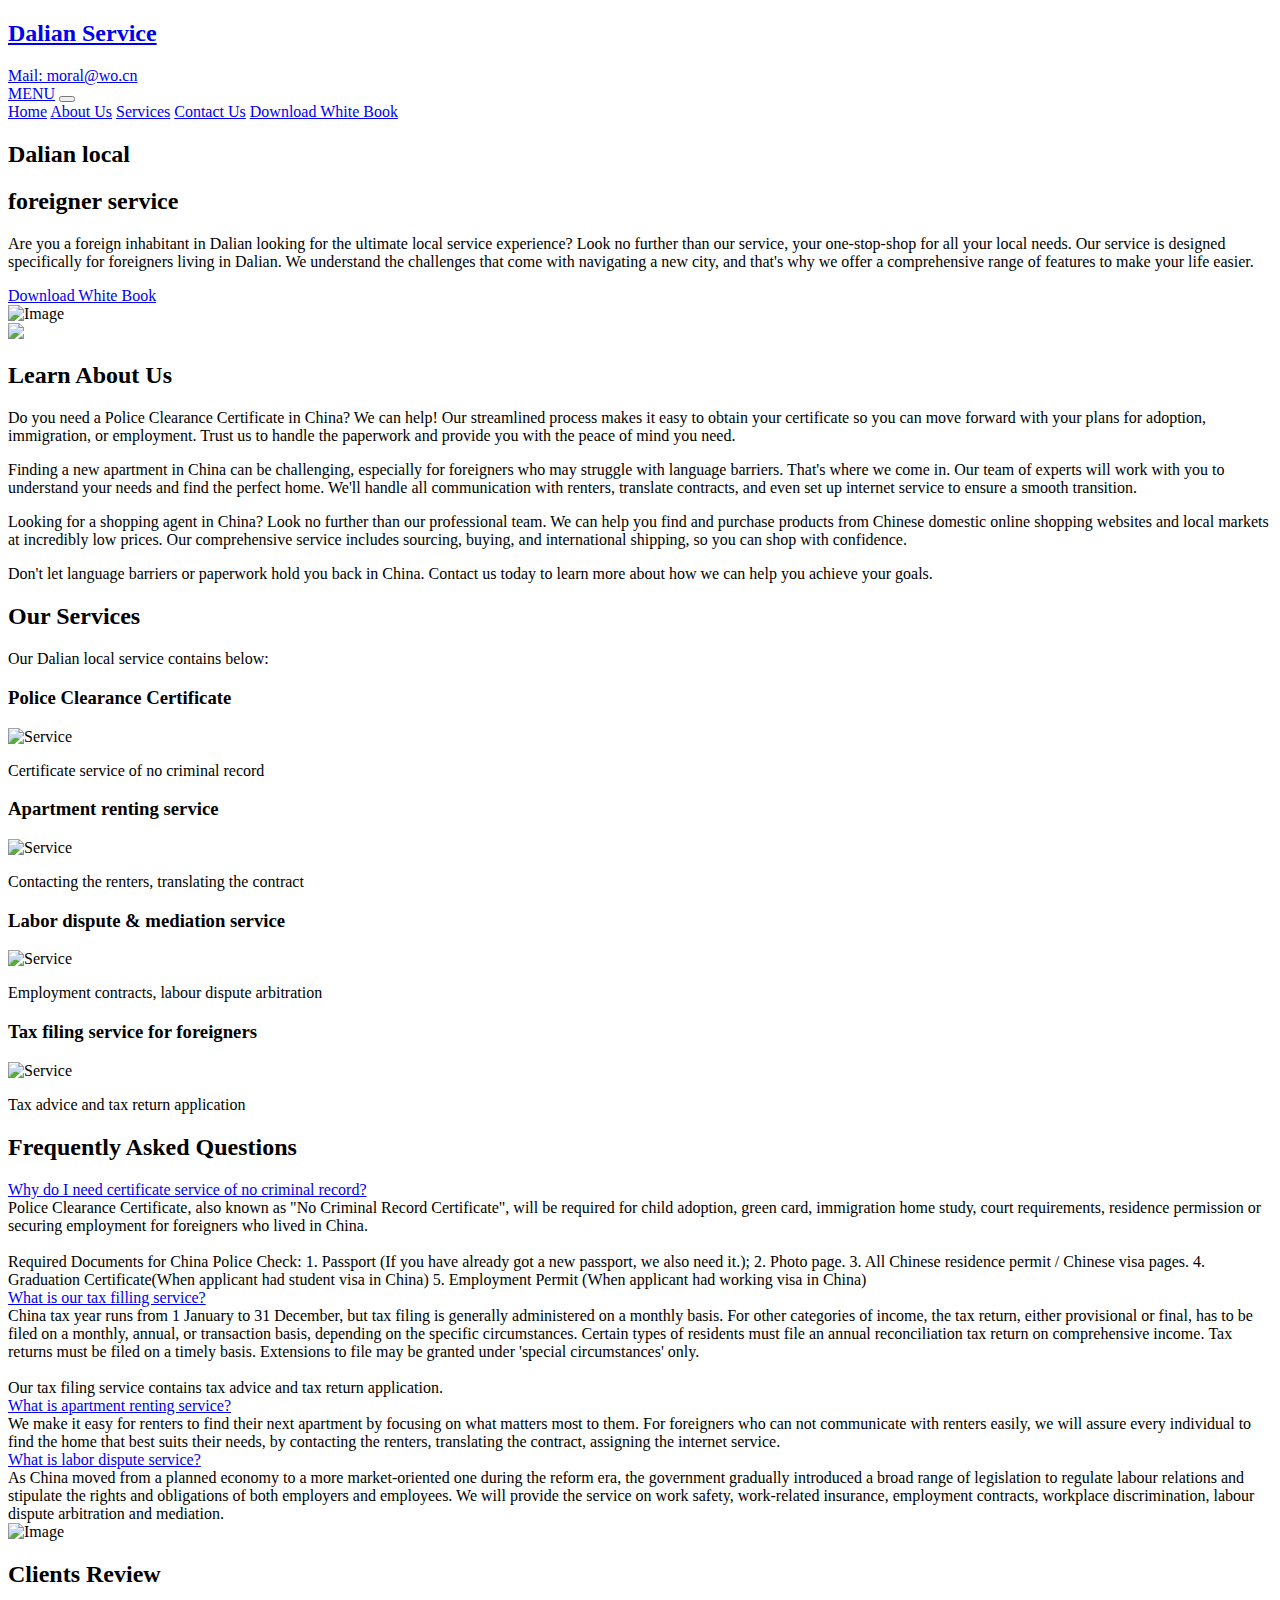
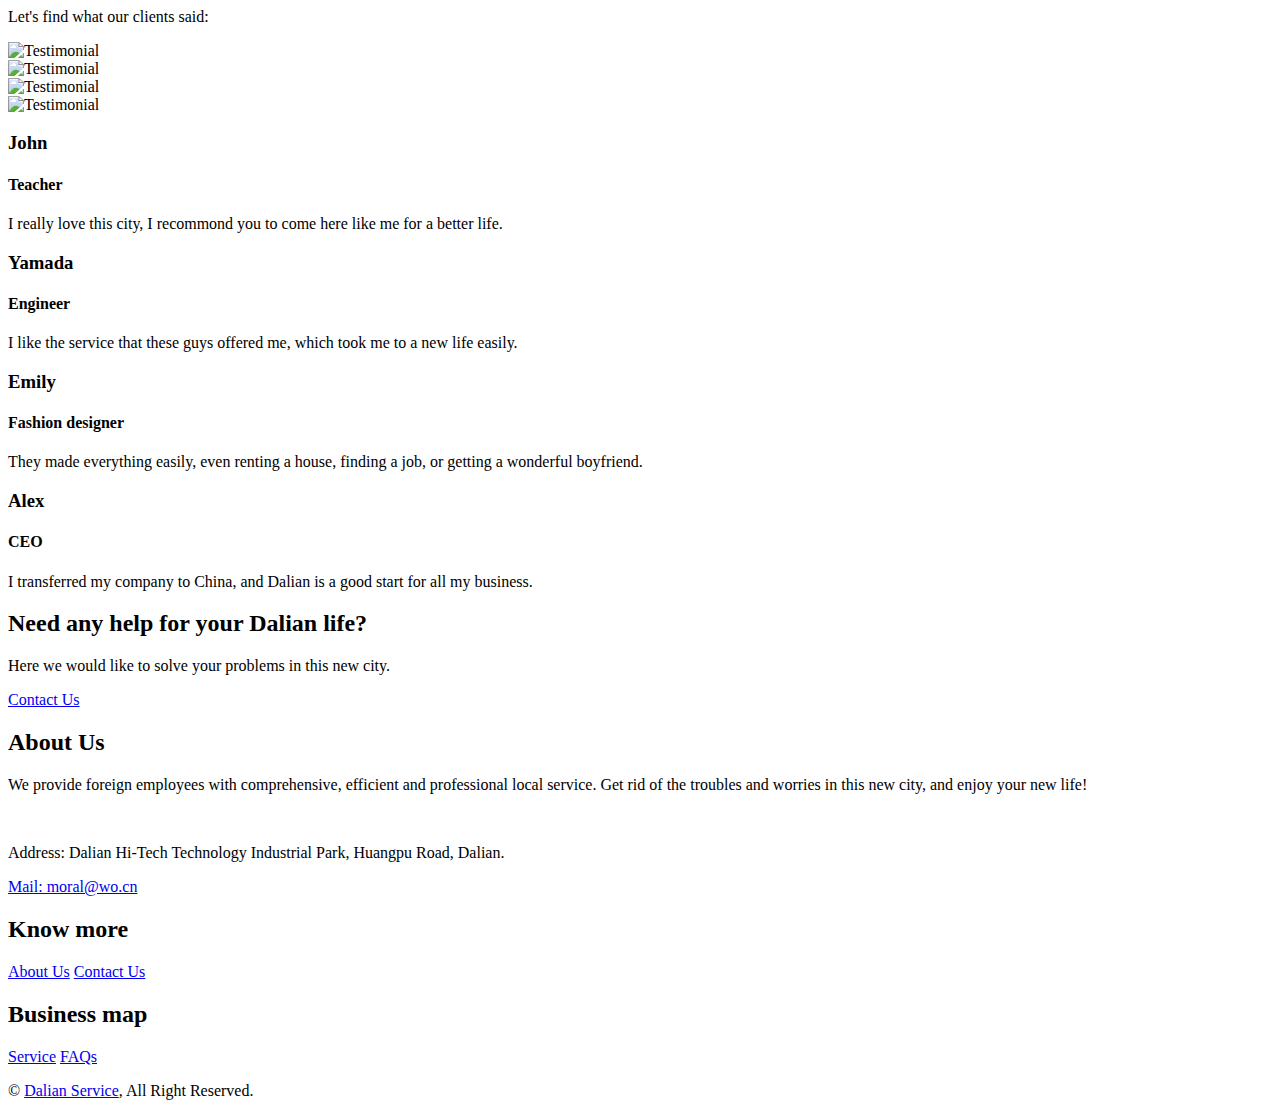
==== commit ff81b081: "Update index.html" ====
--- a/index.html
+++ b/index.html
@@ -35,7 +35,7 @@
                         <div class="col-lg-10">
                             <div class="topbar">
                                 <div class="topbar-col">
-                                    <a>Tel: +86.176.1518.3587</a>
+                                    <a></a>
                                 </div>
                                 <div class="topbar-col">
                                     <a href="mailto:moral@wo.cn">Mail: moral@wo.cn</a>
@@ -305,7 +305,7 @@
                                 </p>
                                 <br>
                                 <p>Address: Dalian Hi-Tech Technology Industrial Park, Huangpu Road, Dalian.</p>
-                                <p><a>Tel: +86.176.1518.3587</a></p>
+                                <p><a></a></p>
                                 <p><a href="mailto:moral@wo.cn">Mail: moral@wo.cn</a></p>
                             </div>
                         </div>
